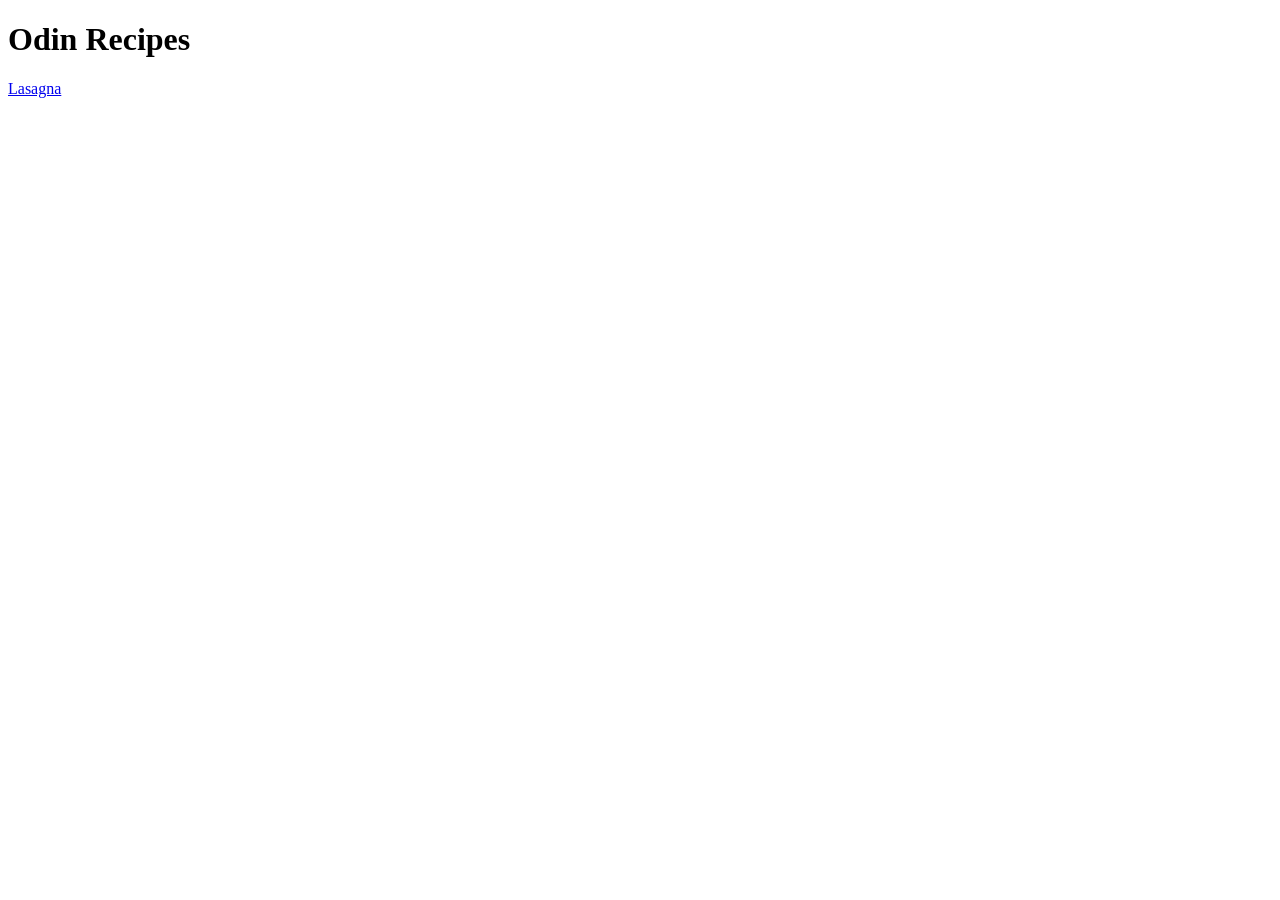
==== index.html @ f01ea66b "add recipe in  lasagna.html used semantic tags for screen readers and added the recipe for lasagna" ====
<!DOCTYPE html>
<html lang="en">
<head>
    <meta charset="UTF-8">
    <meta name="viewport" content="width=device-width, initial-scale=1.0">
    <title>Odin Recipes</title>
</head>
<body>
    <h1>Odin Recipes</h1>


    <a href="recipes/lasagna.html">Lasagna</a>
</body>
</html>
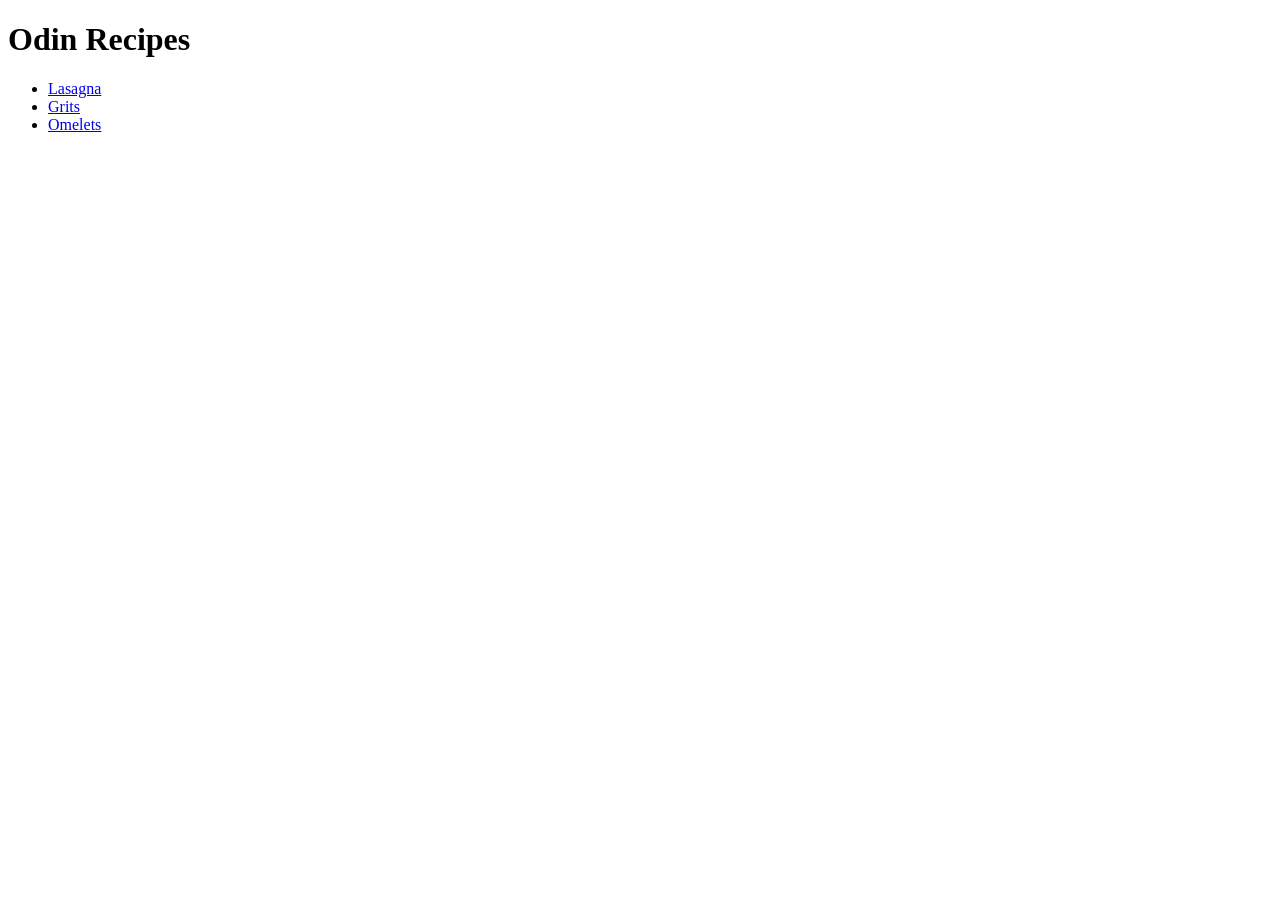
==== commit 4e4a245d: "add 2 more recipes create 2 files in recipe folder and followed the same structure as lasagna.html" ====
--- a/index.html
+++ b/index.html
@@ -8,7 +8,11 @@
 <body>
     <h1>Odin Recipes</h1>
 
-
-    <a href="recipes/lasagna.html">Lasagna</a>
+    <ul>
+        <li><a href="recipes/lasagna.html">Lasagna</a></li>
+        <li><a href="recipes/grits.html">Grits</a></li>
+        <li><a href="recipes/omelets.html">Omelets</a></li>
+    </ul>
+    
 </body>
 </html>
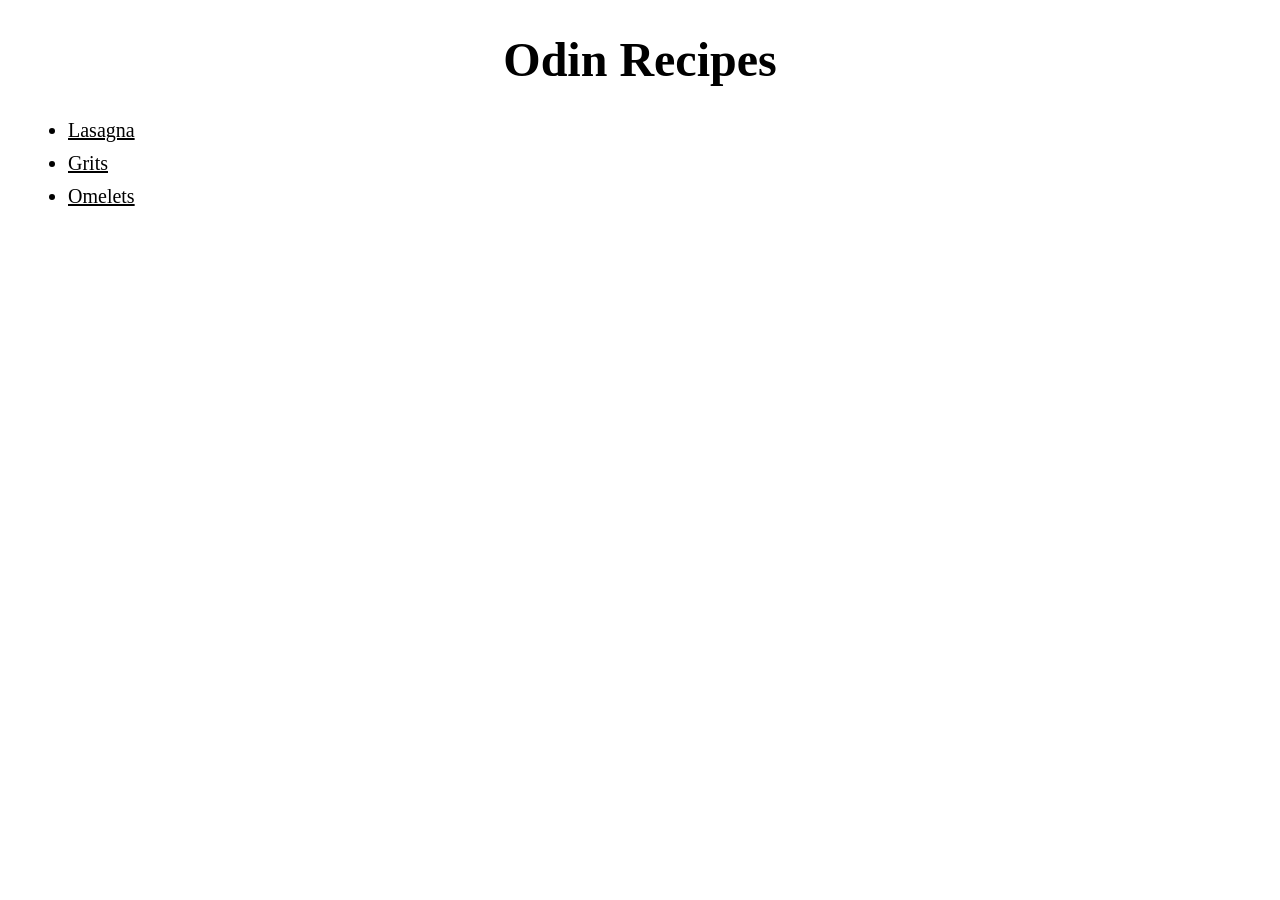
==== commit fa00ebbb: "create css files" ====
--- a/index.html
+++ b/index.html
@@ -4,6 +4,7 @@
     <meta charset="UTF-8">
     <meta name="viewport" content="width=device-width, initial-scale=1.0">
     <title>Odin Recipes</title>
+    <link rel="stylesheet" href="styles.css">
 </head>
 <body>
     <h1>Odin Recipes</h1>
--- a/styles.css
+++ b/styles.css
@@ -0,0 +1,18 @@
+
+
+h1{
+    font-size: 48px;
+    font-weight: 700;
+    text-align: center;
+
+}
+
+li{
+    font-size: 20px;
+    margin-bottom: 10px;
+    margin-left: 20px;
+}
+
+a{
+   color: black;
+}
